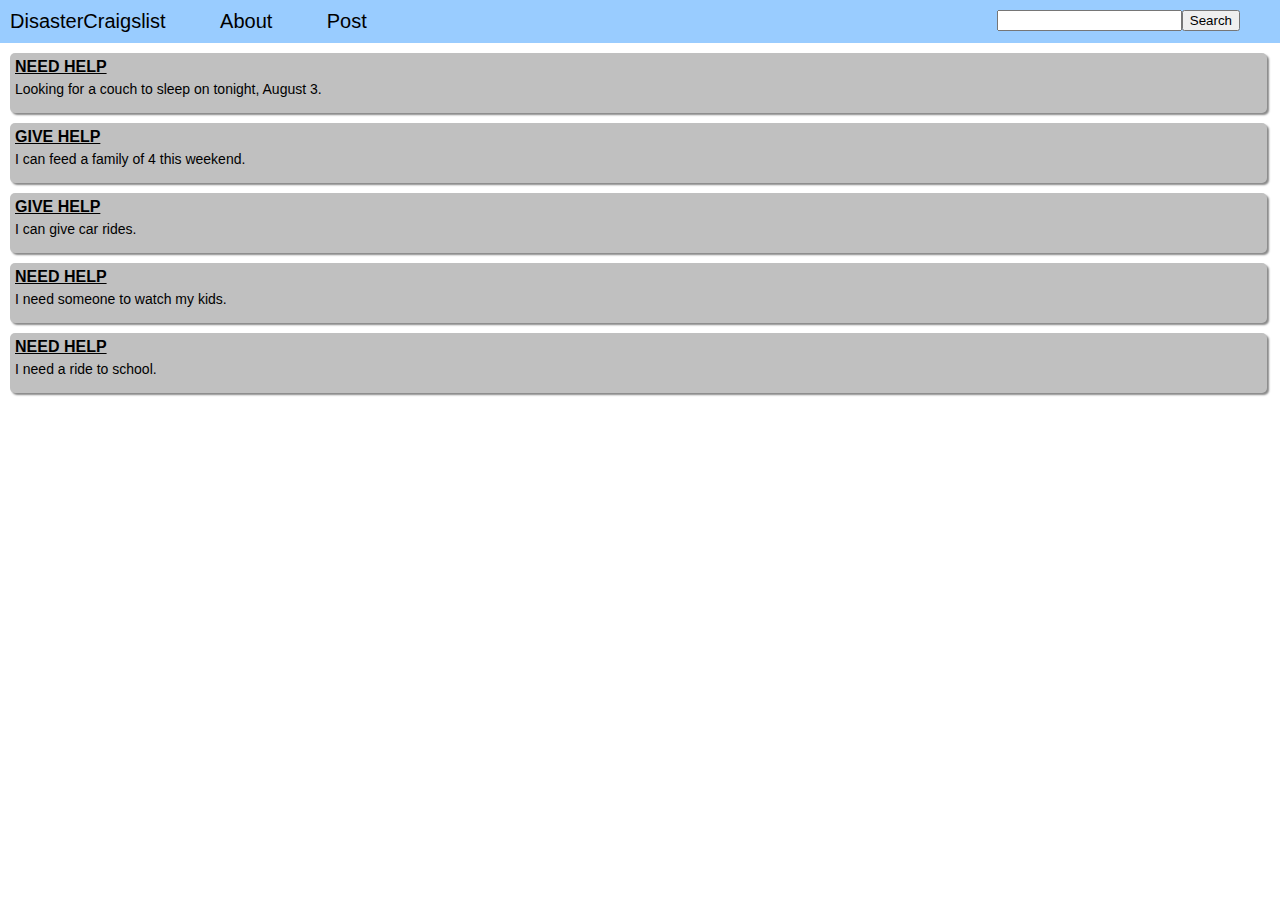
==== src/index.html @ 7c0940da "Made index page and styling." ====
<html>
  <head>
    <title>Disaster Craigslist</title>
    <link rel='stylesheet' href='../css/style.css'>
  </head>
  <body>
    <div class='navbar'>
      <span><a href='index.html'>DisasterCraigslist</a></span>
      <span><a href='about.html'>About</a></span>
      <span><a href='post.html'>Post</a></span>
      <span class='floatright'><input type='text'></input><button>Search</button></span>
    </div>
    <div class='content'>
      <div class='ad need'>
        <div class='ad-title'>NEED HELP</div>
        <div class='ad-content'>Looking for a couch to sleep on tonight, August 3.</div>
      </div>
      <div class='ad give'>
        <div class='ad-title'>GIVE HELP</div>
        <div class='ad-content'>I can feed a family of 4 this weekend.</div>
      </div>
      <div class='ad give'>
        <div class='ad-title'>GIVE HELP</div>
        <div class='ad-content'>I can give car rides.</div>
      </div>
      <div class='ad need'>
        <div class='ad-title'>NEED HELP</div>
        <div class='ad-content'>I need someone to watch my kids.</div>
      </div>
      <div class='ad need'>
        <div class='ad-title'>NEED HELP</div>
        <div class='ad-content'>I need a ride to school.</div>
      </div>
    </div>
  </body>
</html>
---- css/style.css ----
body {
  font-family:  Arial, Helvetica, sans-serif;
  margin: 0px;
}

.navbar {
  width: 100%;
  padding: 10px;
  background-color: #99CCFF;
}

.navbar span {
  height: 24px;
  margin-right: 50px;
}

.navbar span a {
  text-decoration: none;
  color: #000000;
  font-size: 20px;
}

.navbar span a:hover {
  color: #606060;
  text-decoration: underline;
}

.floatright {
  float: right;
}

.content {
  margin: 10px;
}

.ad {
  width: 99%;
  background-color: #C0C0C0;
  border: #909090;
  border-radius: 5px;
  box-shadow: 2px 2px 2px #888888;
  height: 50px;
  padding: 5px;
  margin-bottom: 10px;
}

.ad:hover {
  background-color: #A0A0A0;
  cursor: pointer;
}

.ad-title {
  font-weight: bold;
  text-decoration: underline;
  font-size: 16px;
  padding-bottom: 5px;
}

.ad-content {
  font-size: 14px;
}
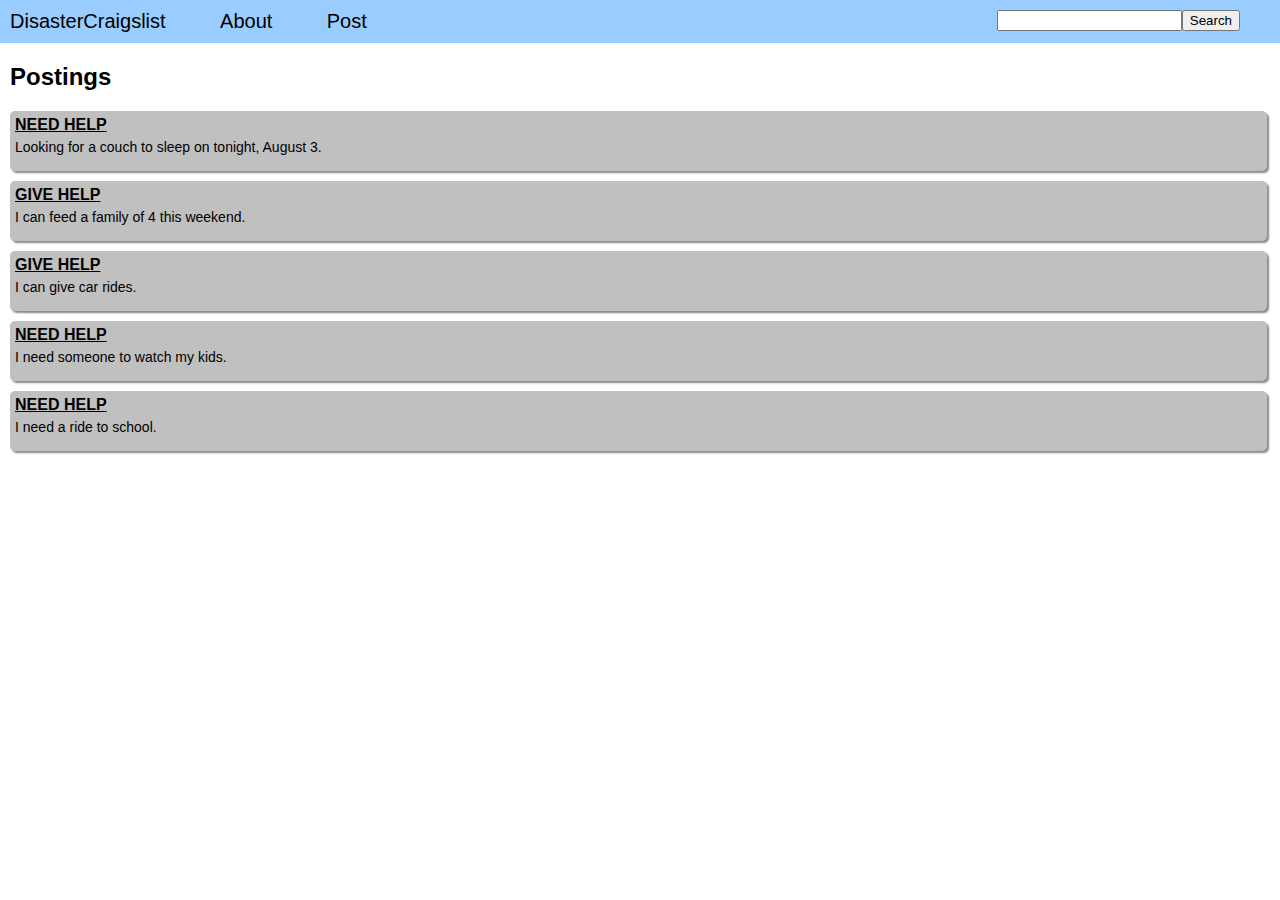
==== commit 2cc8be8b: "Adds posting form, titles to pages" ====
--- a/src/index.html
+++ b/src/index.html
@@ -1,3 +1,4 @@
+<!doctype html>
 <html>
   <head>
     <title>Disaster Craigslist</title>
@@ -11,6 +12,7 @@
       <span class='floatright'><input type='text'></input><button>Search</button></span>
     </div>
     <div class='content'>
+      <h2>Postings</h2>
       <div class='ad need'>
         <div class='ad-title'>NEED HELP</div>
         <div class='ad-content'>Looking for a couch to sleep on tonight, August 3.</div>
@@ -33,4 +35,4 @@
       </div>
     </div>
   </body>
-</html>+</html>
--- a/css/style.css
+++ b/css/style.css
@@ -59,3 +59,9 @@
 .ad-content {
   font-size: 14px;
 }
+
+#postbox {
+  width: 400px;
+  height: 200px;
+  font-size: 20px;
+}
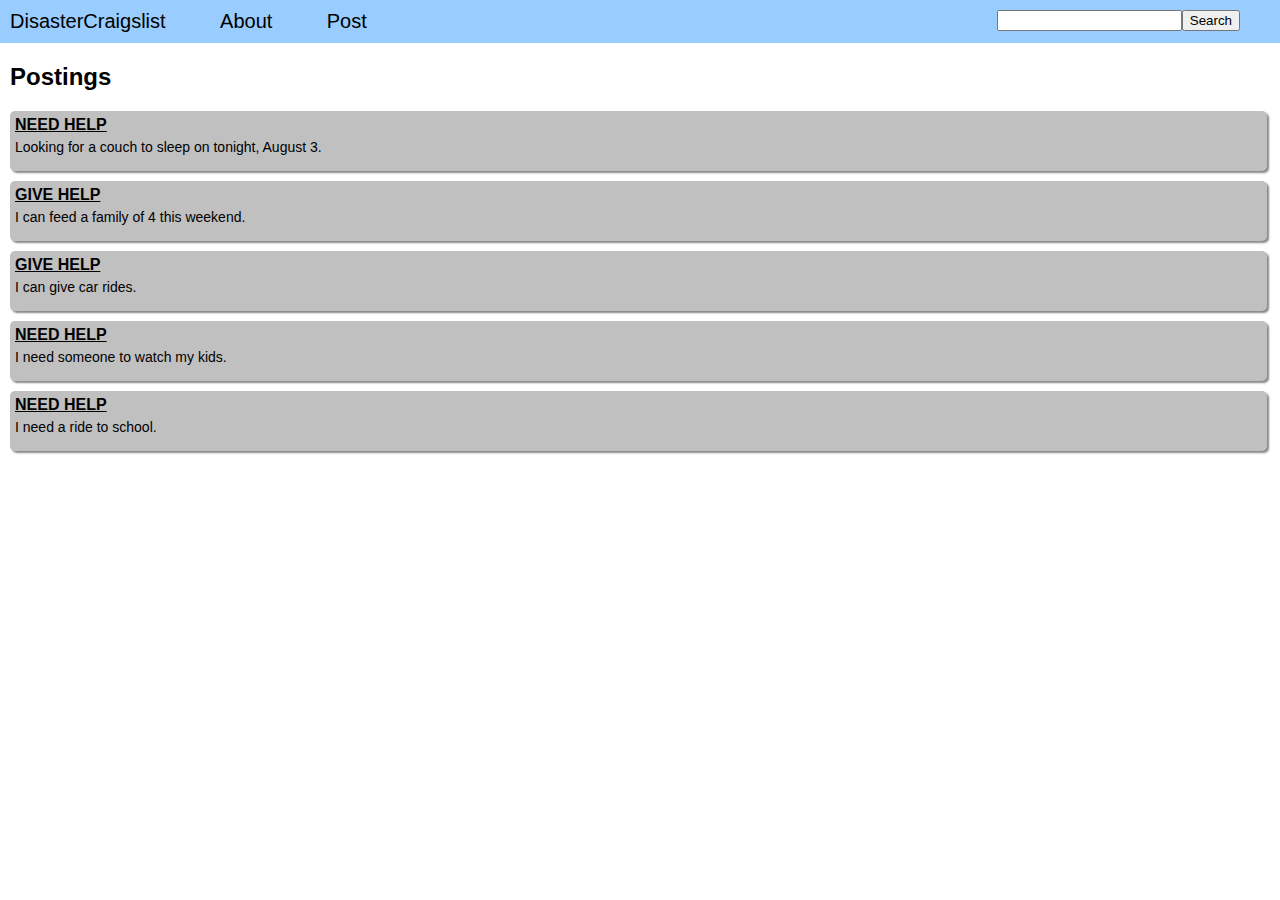
==== commit 78fe814d: "Merge pull request #1 from tmickel/master" ====
--- a/src/index.html
+++ b/src/index.html
@@ -14,7 +14,7 @@
     <div class='content'>
       <h2>Postings</h2>
       <div class='ad need'>
-        <div class='ad-title'>NEED HELP</div>
+        <div class='ad-title'><a href='need-example.html'>NEED HELP</a></div>
         <div class='ad-content'>Looking for a couch to sleep on tonight, August 3.</div>
       </div>
       <div class='ad give'>
--- a/css/style.css
+++ b/css/style.css
@@ -65,3 +65,7 @@
   height: 200px;
   font-size: 20px;
 }
+
+a {
+  color: #000;
+}
